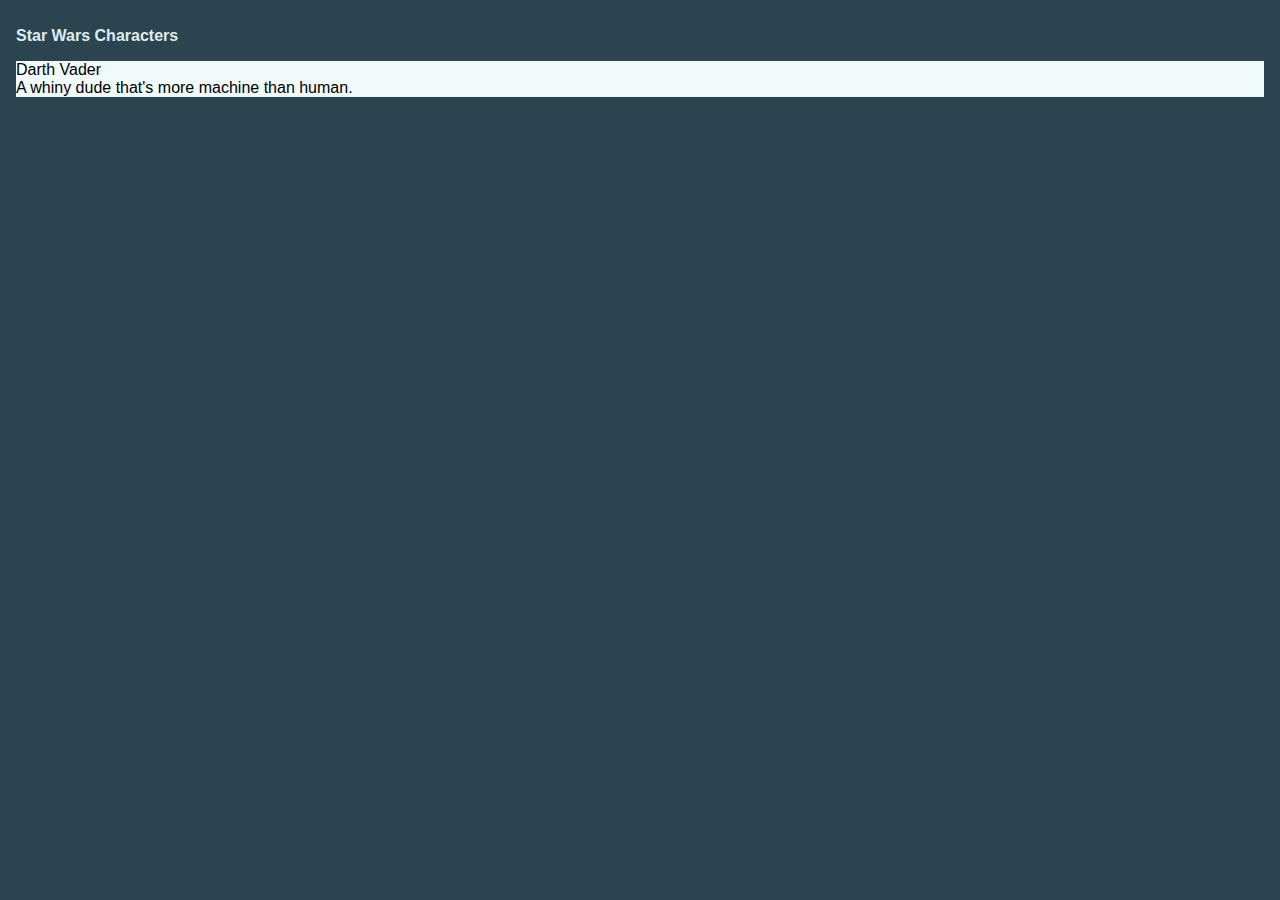
==== index.html @ ec2681c3 "setup dev environment" ====
<!DOCTYPE html>
<html lang="en">
<head>
    <meta charset="UTF-8">
    <meta name="viewport" content="width=device-width" />
    <title>Flash Cards</title>
    <link href="stylesheets/screen.css" media="screen, projection" rel="stylesheet" type="text/css" />
    <!--[if IE]>
        <link href="/stylesheets/ie.css" media="screen, projection" rel="stylesheet" type="text/css" />
    <![endif]-->     
</head>
<body>
    <div class=card>
        <h1>Star Wars Characters</h1>
        <dl>
            <dt class="term">Darth Vader</dt>
            <dd class="definition">A whiny dude that's more machine than human.</dd>
        </dl>
    </div>
    <script src="javascript/scripts.js"></script>
</body>
</html>
---- stylesheets/screen.css ----
/*! normalize.css v4.1.1 | MIT License | github.com/necolas/normalize.css */
/**
 * 1. Change the default font family in all browsers (opinionated).
 * 2. Prevent adjustments of font size after orientation changes in IE and iOS.
 */
/* line 8, ../sass/partials/_normalize.scss */
html {
  font-family: sans-serif;
  /* 1 */
  -ms-text-size-adjust: 100%;
  /* 2 */
  -webkit-text-size-adjust: 100%;
  /* 2 */
}

/**
 * Remove the margin in all browsers (opinionated).
 */
/* line 18, ../sass/partials/_normalize.scss */
body {
  margin: 0;
}

/* HTML5 display definitions
   ========================================================================== */
/**
 * Add the correct display in IE 9-.
 * 1. Add the correct display in Edge, IE, and Firefox.
 * 2. Add the correct display in IE.
 */
/* line 31, ../sass/partials/_normalize.scss */
article,
aside,
details,
figcaption,
figure,
footer,
header,
main,
menu,
nav,
section,
summary {
  /* 1 */
  display: block;
}

/**
 * Add the correct display in IE 9-.
 */
/* line 50, ../sass/partials/_normalize.scss */
audio,
canvas,
progress,
video {
  display: inline-block;
}

/**
 * Add the correct display in iOS 4-7.
 */
/* line 61, ../sass/partials/_normalize.scss */
audio:not([controls]) {
  display: none;
  height: 0;
}

/**
 * Add the correct vertical alignment in Chrome, Firefox, and Opera.
 */
/* line 70, ../sass/partials/_normalize.scss */
progress {
  vertical-align: baseline;
}

/**
 * Add the correct display in IE 10-.
 * 1. Add the correct display in IE.
 */
/* line 79, ../sass/partials/_normalize.scss */
template,
[hidden] {
  display: none;
}

/* Links
   ========================================================================== */
/**
 * 1. Remove the gray background on active links in IE 10.
 * 2. Remove gaps in links underline in iOS 8+ and Safari 8+.
 */
/* line 92, ../sass/partials/_normalize.scss */
a {
  background-color: transparent;
  /* 1 */
  -webkit-text-decoration-skip: objects;
  /* 2 */
}

/**
 * Remove the outline on focused links when they are also active or hovered
 * in all browsers (opinionated).
 */
/* line 102, ../sass/partials/_normalize.scss */
a:active,
a:hover {
  outline-width: 0;
}

/* Text-level semantics
   ========================================================================== */
/**
 * 1. Remove the bottom border in Firefox 39-.
 * 2. Add the correct text decoration in Chrome, Edge, IE, Opera, and Safari.
 */
/* line 115, ../sass/partials/_normalize.scss */
abbr[title] {
  border-bottom: none;
  /* 1 */
  text-decoration: underline;
  /* 2 */
  text-decoration: underline dotted;
  /* 2 */
}

/**
 * Prevent the duplicate application of `bolder` by the next rule in Safari 6.
 */
/* line 125, ../sass/partials/_normalize.scss */
b,
strong {
  font-weight: inherit;
}

/**
 * Add the correct font weight in Chrome, Edge, and Safari.
 */
/* line 134, ../sass/partials/_normalize.scss */
b,
strong {
  font-weight: bolder;
}

/**
 * Add the correct font style in Android 4.3-.
 */
/* line 143, ../sass/partials/_normalize.scss */
dfn {
  font-style: italic;
}

/**
 * Correct the font size and margin on `h1` elements within `section` and
 * `article` contexts in Chrome, Firefox, and Safari.
 */
/* line 152, ../sass/partials/_normalize.scss */
h1 {
  font-size: 2em;
  margin: 0.67em 0;
}

/**
 * Add the correct background and color in IE 9-.
 */
/* line 161, ../sass/partials/_normalize.scss */
mark {
  background-color: #ff0;
  color: #000;
}

/**
 * Add the correct font size in all browsers.
 */
/* line 170, ../sass/partials/_normalize.scss */
small {
  font-size: 80%;
}

/**
 * Prevent `sub` and `sup` elements from affecting the line height in
 * all browsers.
 */
/* line 179, ../sass/partials/_normalize.scss */
sub,
sup {
  font-size: 75%;
  line-height: 0;
  position: relative;
  vertical-align: baseline;
}

/* line 187, ../sass/partials/_normalize.scss */
sub {
  bottom: -0.25em;
}

/* line 191, ../sass/partials/_normalize.scss */
sup {
  top: -0.5em;
}

/* Embedded content
   ========================================================================== */
/**
 * Remove the border on images inside links in IE 10-.
 */
/* line 202, ../sass/partials/_normalize.scss */
img {
  border-style: none;
}

/**
 * Hide the overflow in IE.
 */
/* line 210, ../sass/partials/_normalize.scss */
svg:not(:root) {
  overflow: hidden;
}

/* Grouping content
   ========================================================================== */
/**
 * 1. Correct the inheritance and scaling of font size in all browsers.
 * 2. Correct the odd `em` font sizing in all browsers.
 */
/* line 222, ../sass/partials/_normalize.scss */
code,
kbd,
pre,
samp {
  font-family: monospace, monospace;
  /* 1 */
  font-size: 1em;
  /* 2 */
}

/**
 * Add the correct margin in IE 8.
 */
/* line 234, ../sass/partials/_normalize.scss */
figure {
  margin: 1em 40px;
}

/**
 * 1. Add the correct box sizing in Firefox.
 * 2. Show the overflow in Edge and IE.
 */
/* line 243, ../sass/partials/_normalize.scss */
hr {
  box-sizing: content-box;
  /* 1 */
  height: 0;
  /* 1 */
  overflow: visible;
  /* 2 */
}

/* Forms
   ========================================================================== */
/**
 * 1. Change font properties to `inherit` in all browsers (opinionated).
 * 2. Remove the margin in Firefox and Safari.
 */
/* line 257, ../sass/partials/_normalize.scss */
button,
input,
select,
textarea {
  font: inherit;
  /* 1 */
  margin: 0;
  /* 2 */
}

/**
 * Restore the font weight unset by the previous rule.
 */
/* line 269, ../sass/partials/_normalize.scss */
optgroup {
  font-weight: bold;
}

/**
 * Show the overflow in IE.
 * 1. Show the overflow in Edge.
 */
/* line 278, ../sass/partials/_normalize.scss */
button,
input {
  /* 1 */
  overflow: visible;
}

/**
 * Remove the inheritance of text transform in Edge, Firefox, and IE.
 * 1. Remove the inheritance of text transform in Firefox.
 */
/* line 288, ../sass/partials/_normalize.scss */
button,
select {
  /* 1 */
  text-transform: none;
}

/**
 * 1. Prevent a WebKit bug where (2) destroys native `audio` and `video`
 *    controls in Android 4.
 * 2. Correct the inability to style clickable types in iOS and Safari.
 */
/* line 299, ../sass/partials/_normalize.scss */
button,
html [type="button"],
[type="reset"],
[type="submit"] {
  -webkit-appearance: button;
  /* 2 */
}

/**
 * Remove the inner border and padding in Firefox.
 */
/* line 310, ../sass/partials/_normalize.scss */
button::-moz-focus-inner,
[type="button"]::-moz-focus-inner,
[type="reset"]::-moz-focus-inner,
[type="submit"]::-moz-focus-inner {
  border-style: none;
  padding: 0;
}

/**
 * Restore the focus styles unset by the previous rule.
 */
/* line 322, ../sass/partials/_normalize.scss */
button:-moz-focusring,
[type="button"]:-moz-focusring,
[type="reset"]:-moz-focusring,
[type="submit"]:-moz-focusring {
  outline: 1px dotted ButtonText;
}

/**
 * Change the border, margin, and padding in all browsers (opinionated).
 */
/* line 333, ../sass/partials/_normalize.scss */
fieldset {
  border: 1px solid #c0c0c0;
  margin: 0 2px;
  padding: 0.35em 0.625em 0.75em;
}

/**
 * 1. Correct the text wrapping in Edge and IE.
 * 2. Correct the color inheritance from `fieldset` elements in IE.
 * 3. Remove the padding so developers are not caught out when they zero out
 *    `fieldset` elements in all browsers.
 */
/* line 346, ../sass/partials/_normalize.scss */
legend {
  box-sizing: border-box;
  /* 1 */
  color: inherit;
  /* 2 */
  display: table;
  /* 1 */
  max-width: 100%;
  /* 1 */
  padding: 0;
  /* 3 */
  white-space: normal;
  /* 1 */
}

/**
 * Remove the default vertical scrollbar in IE.
 */
/* line 359, ../sass/partials/_normalize.scss */
textarea {
  overflow: auto;
}

/**
 * 1. Add the correct box sizing in IE 10-.
 * 2. Remove the padding in IE 10-.
 */
/* line 368, ../sass/partials/_normalize.scss */
[type="checkbox"],
[type="radio"] {
  box-sizing: border-box;
  /* 1 */
  padding: 0;
  /* 2 */
}

/**
 * Correct the cursor style of increment and decrement buttons in Chrome.
 */
/* line 378, ../sass/partials/_normalize.scss */
[type="number"]::-webkit-inner-spin-button,
[type="number"]::-webkit-outer-spin-button {
  height: auto;
}

/**
 * 1. Correct the odd appearance in Chrome and Safari.
 * 2. Correct the outline style in Safari.
 */
/* line 388, ../sass/partials/_normalize.scss */
[type="search"] {
  -webkit-appearance: textfield;
  /* 1 */
  outline-offset: -2px;
  /* 2 */
}

/**
 * Remove the inner padding and cancel buttons in Chrome and Safari on OS X.
 */
/* line 397, ../sass/partials/_normalize.scss */
[type="search"]::-webkit-search-cancel-button,
[type="search"]::-webkit-search-decoration {
  -webkit-appearance: none;
}

/**
 * Correct the text style of placeholders in Chrome, Edge, and Safari.
 */
/* line 406, ../sass/partials/_normalize.scss */
::-webkit-input-placeholder {
  color: inherit;
  opacity: 0.54;
}

/**
 * 1. Correct the inability to style clickable types in iOS and Safari.
 * 2. Change font properties to `inherit` in Safari.
 */
/* line 416, ../sass/partials/_normalize.scss */
::-webkit-file-upload-button {
  -webkit-appearance: button;
  /* 1 */
  font: inherit;
  /* 2 */
}

/* line 8, ../sass/screen.scss */
body {
  background-color: #2B4450;
}

/* line 13, ../sass/screen.scss */
dl dd {
  margin-left: 0;
}

/* line 17, ../sass/screen.scss */
dl {
  width: 100%;
}

/* line 21, ../sass/screen.scss */
.card {
  padding: 1em;
}

/* line 26, ../sass/screen.scss */
h1 {
  font-size: 1em;
  color: #DFEBED;
}

/* line 31, ../sass/screen.scss */
.card .term, .card .definition {
  background: #F1FAFB;
}
---- stylesheets/ie.css ----
/* Welcome to Compass. Use this file to write IE specific override styles.
 * Import this file using the following HTML or equivalent:
 * <!--[if IE]>
 *   <link href="/stylesheets/ie.css" media="screen, projection" rel="stylesheet" type="text/css" />
 * <![endif]--> */
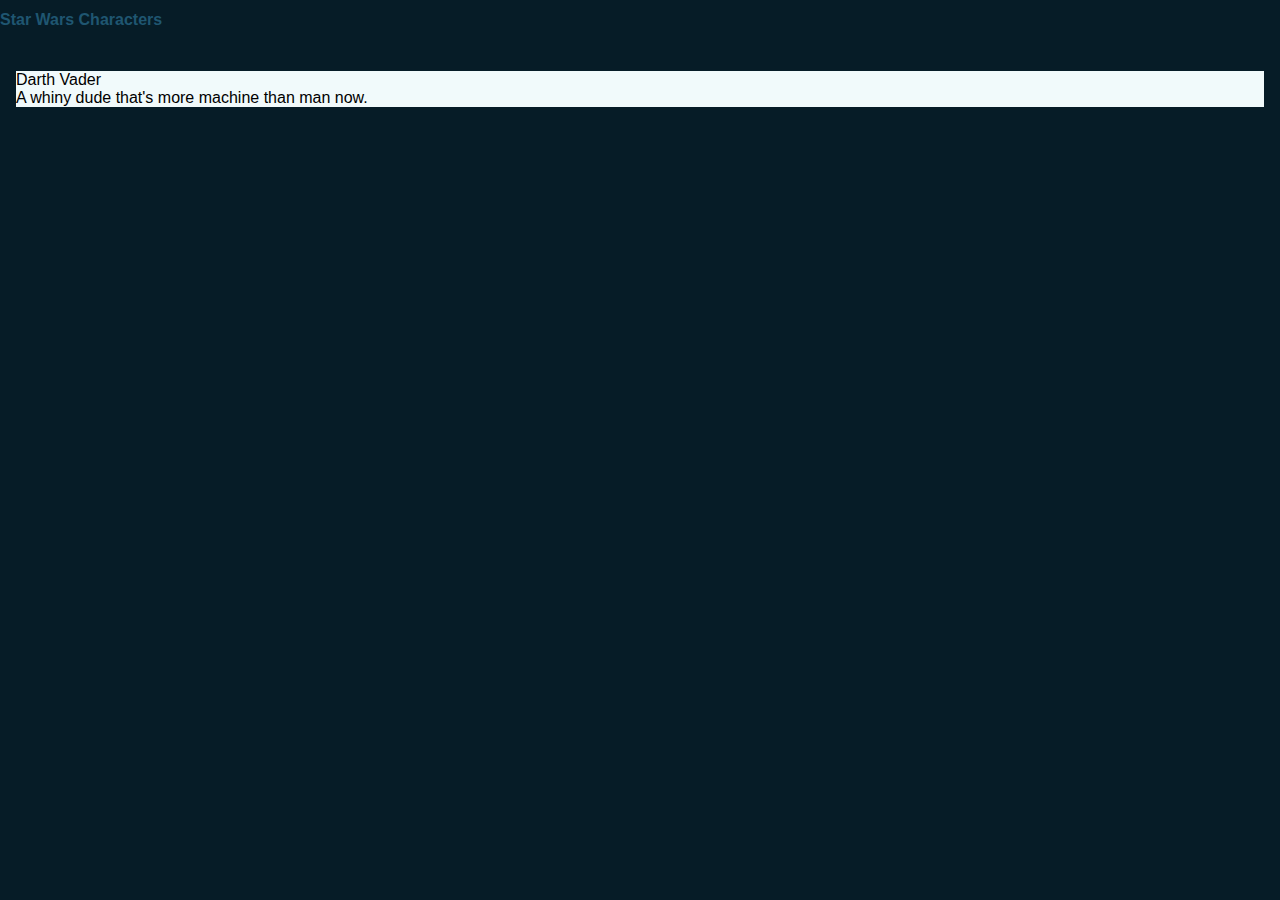
==== commit 3086358f: "going another route" ====
--- a/index.html
+++ b/index.html
@@ -10,12 +10,12 @@
     <![endif]-->     
 </head>
 <body>
+    <h1>Star Wars Characters</h1>
     <div class=card>
-        <h1>Star Wars Characters</h1>
         <dl>
             <dt class="term">Darth Vader</dt>
-            <dd class="definition">A whiny dude that's more machine than human.</dd>
-        </dl>
+            <dd class="definition">A whiny dude that's more machine than man now.</dd>
+            </dl>
     </div>
     <script src="javascript/scripts.js"></script>
 </body>
--- a/stylesheets/screen.css
+++ b/stylesheets/screen.css
@@ -446,7 +446,7 @@
 
 /* line 8, ../sass/screen.scss */
 body {
-  background-color: #2B4450;
+  background-color: #061c27;
 }
 
 /* line 13, ../sass/screen.scss */
@@ -467,7 +467,7 @@
 /* line 26, ../sass/screen.scss */
 h1 {
   font-size: 1em;
-  color: #DFEBED;
+  color: #1f5671;
 }
 
 /* line 31, ../sass/screen.scss */
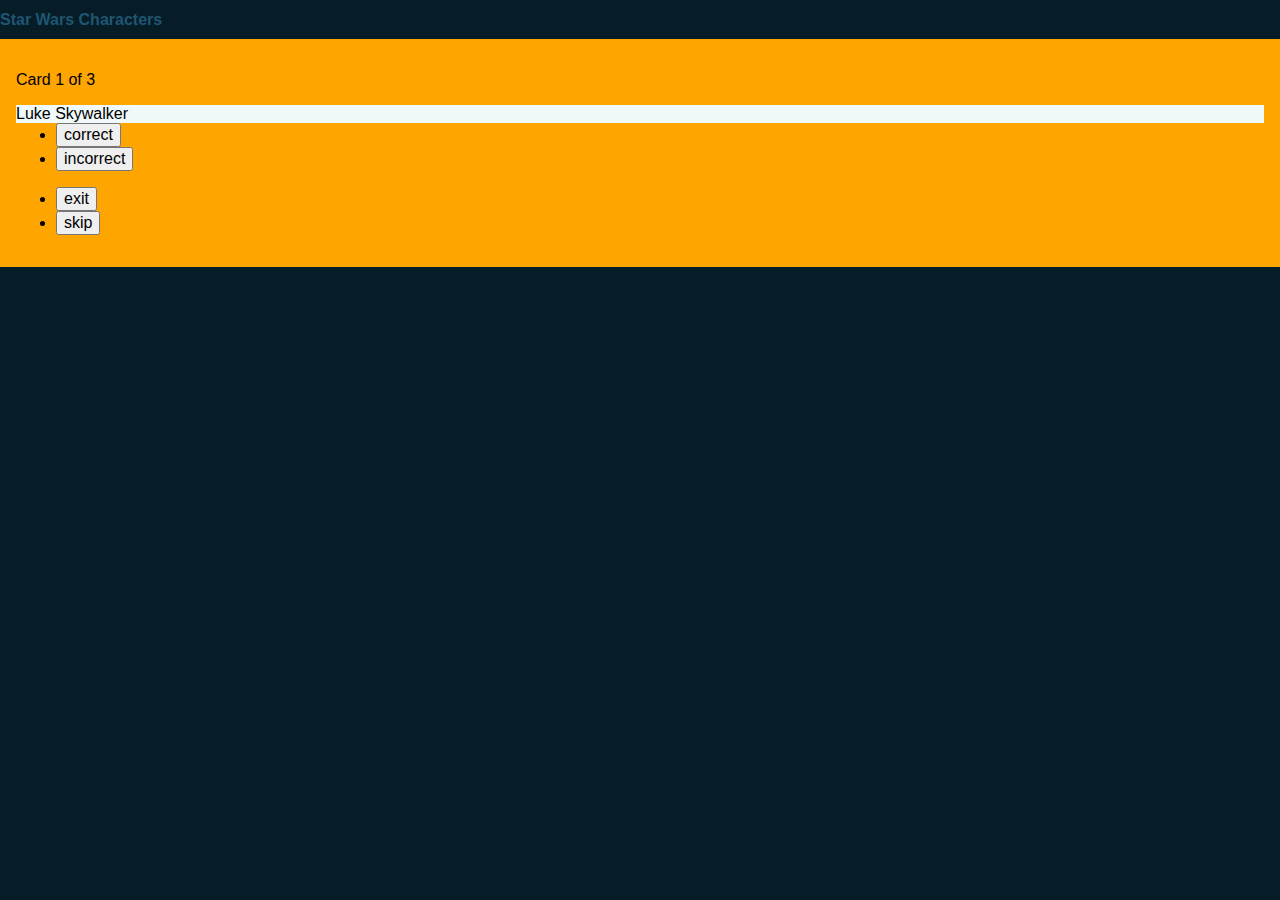
==== commit 513afb80: "my objects keys and values are working" ====
--- a/index.html
+++ b/index.html
@@ -10,13 +10,27 @@
     <![endif]-->     
 </head>
 <body>
-    <h1>Star Wars Characters</h1>
-    <div class=card>
+    <h1 class="deckName"></h1>
+    <div class="card">
+        <p>Card 1 of 3</p>
+        <!-- tried using definition term -->
+        <p class="test"></p>
         <dl>
-            <dt class="term">Darth Vader</dt>
+            <dt class="term"></dt>
             <dd class="definition">A whiny dude that's more machine than man now.</dd>
-            </dl>
+            <ul>
+                <li><button>correct</button></li>
+                <li><button>incorrect</button></li>
+            </ul>
+        </dl>
+        <div class="options">
+            <ul>
+                <li><button>exit</button></li>
+                <li><button>skip</button></li>
+            </ul>
+        </div>
     </div>
+    <script src="https://code.jquery.com/jquery-3.1.0.js"></script>
     <script src="javascript/scripts.js"></script>
 </body>
 </html>--- a/stylesheets/screen.css
+++ b/stylesheets/screen.css
@@ -449,28 +449,35 @@
   background-color: #061c27;
 }
 
-/* line 13, ../sass/screen.scss */
+/* line 12, ../sass/screen.scss */
+.container {
+  perspective: 1000px;
+}
+
+/* line 17, ../sass/screen.scss */
 dl dd {
   margin-left: 0;
 }
 
-/* line 17, ../sass/screen.scss */
+/* line 21, ../sass/screen.scss */
 dl {
   width: 100%;
 }
 
-/* line 21, ../sass/screen.scss */
+/* line 25, ../sass/screen.scss */
 .card {
   padding: 1em;
-}
-
-/* line 26, ../sass/screen.scss */
+  cursor: pointer;
+  background: orange;
+}
+
+/* line 32, ../sass/screen.scss */
 h1 {
   font-size: 1em;
   color: #1f5671;
 }
 
-/* line 31, ../sass/screen.scss */
+/* line 37, ../sass/screen.scss */
 .card .term, .card .definition {
   background: #F1FAFB;
 }
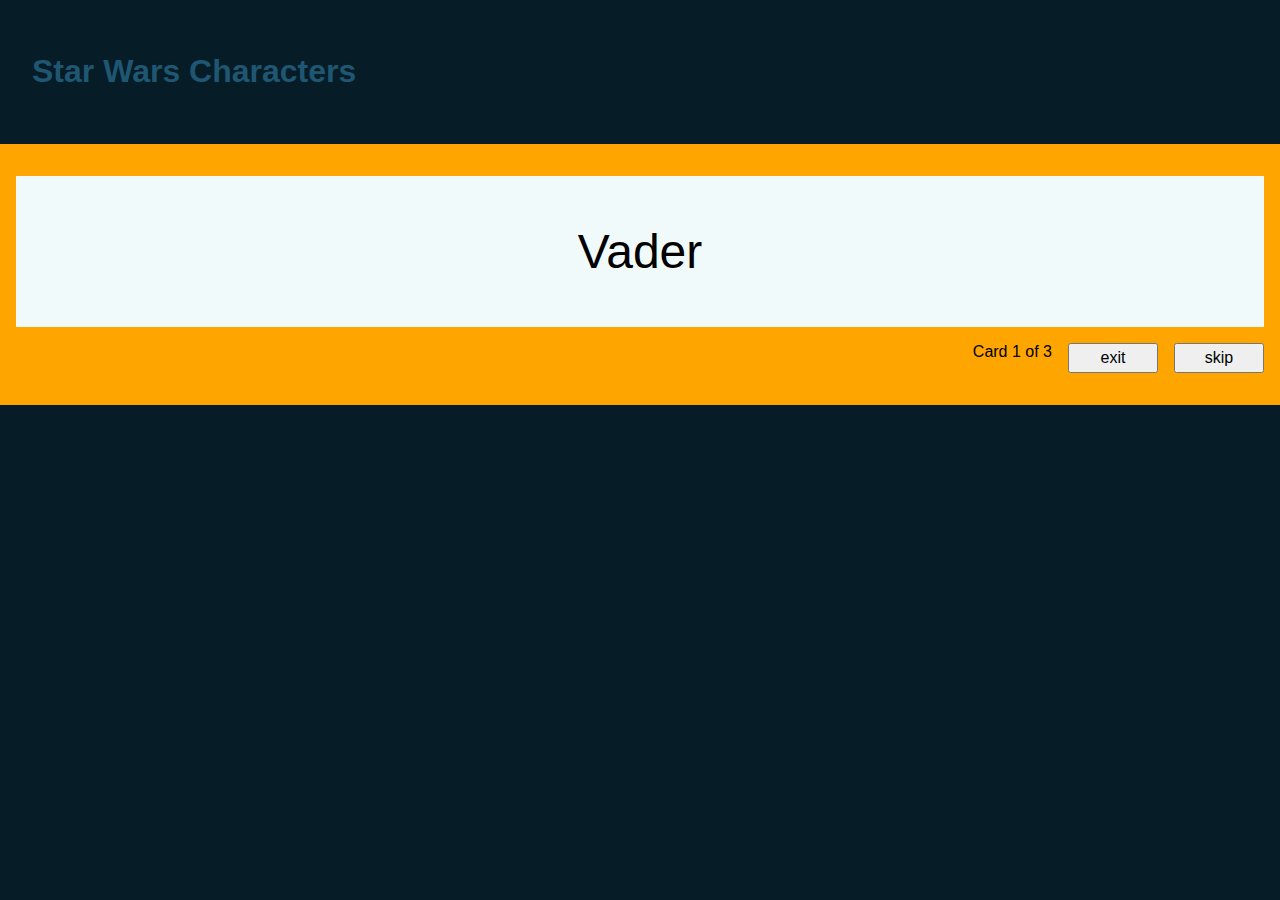
==== commit 797f9719: "so far a card is behaving as intended" ====
--- a/index.html
+++ b/index.html
@@ -12,19 +12,18 @@
 <body>
     <h1 class="deckName"></h1>
     <div class="card">
-        <p>Card 1 of 3</p>
-        <!-- tried using definition term -->
-        <p class="test"></p>
         <dl>
             <dt class="term"></dt>
-            <dd class="definition">A whiny dude that's more machine than man now.</dd>
-            <ul>
+            <dd class="definition">
+            </dd>
+            <ul class="mark-as">
                 <li><button>correct</button></li>
                 <li><button>incorrect</button></li>
             </ul>
         </dl>
         <div class="options">
-            <ul>
+            <ul class="options">
+                <li>Card <span class="card-number">1</span> of <span class="number-of-cards">3</span></li>
                 <li><button>exit</button></li>
                 <li><button>skip</button></li>
             </ul>
--- a/stylesheets/screen.css
+++ b/stylesheets/screen.css
@@ -454,30 +454,70 @@
   perspective: 1000px;
 }
 
-/* line 17, ../sass/screen.scss */
-dl dd {
-  margin-left: 0;
-}
-
-/* line 21, ../sass/screen.scss */
-dl {
-  width: 100%;
-}
-
-/* line 25, ../sass/screen.scss */
+/* line 16, ../sass/screen.scss */
 .card {
   padding: 1em;
   cursor: pointer;
   background: orange;
 }
 
-/* line 32, ../sass/screen.scss */
+/* line 22, ../sass/screen.scss */
+ul {
+  list-style-type: none;
+  display: flex;
+  justify-content: flex-end;
+}
+/* line 26, ../sass/screen.scss */
+ul.mark-as {
+  justify-content: flex-start;
+  padding-left: 0;
+}
+/* line 30, ../sass/screen.scss */
+ul.mark-as li:first-child {
+  margin-right: 0.5em;
+}
+/* line 33, ../sass/screen.scss */
+ul.mark-as li:last-child {
+  margin-left: 0.5em;
+}
+/* line 38, ../sass/screen.scss */
+ul li {
+  display: inline;
+  margin: 0 1em;
+}
+/* line 41, ../sass/screen.scss */
+ul li:first-child, ul li:last-child {
+  margin: 0;
+}
+/* line 44, ../sass/screen.scss */
+ul li button {
+  width: 90px;
+  height: 30px;
+}
+
+/* line 51, ../sass/screen.scss */
 h1 {
-  font-size: 1em;
+  font-size: 2em;
   color: #1f5671;
 }
 
-/* line 37, ../sass/screen.scss */
+/* line 56, ../sass/screen.scss */
+h1, dt, dd {
+  padding: 1em;
+}
+
+/* line 58, ../sass/screen.scss */
+dt {
+  text-align: center;
+}
+
+/* line 62, ../sass/screen.scss */
+dt, dd {
+  font-size: 3em;
+  margin-left: 0;
+}
+
+/* line 68, ../sass/screen.scss */
 .card .term, .card .definition {
   background: #F1FAFB;
 }
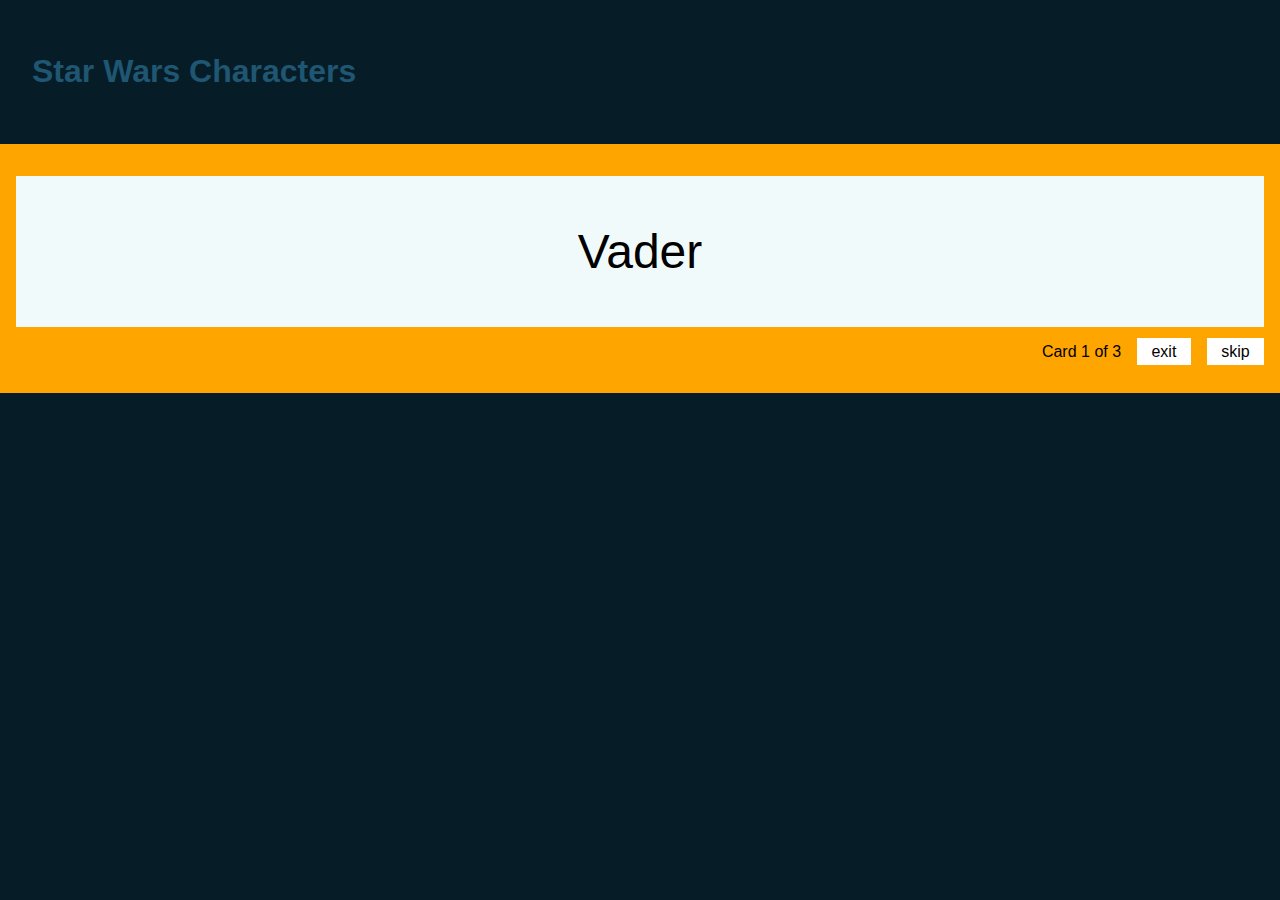
==== commit 097bfef9: "button styles" ====
--- a/index.html
+++ b/index.html
@@ -17,15 +17,15 @@
             <dd class="definition">
             </dd>
             <ul class="mark-as">
-                <li><button>correct</button></li>
-                <li><button>incorrect</button></li>
+                <li><a href="" class="button right">correct</a></li>
+                <li><a href="" class="button wrong">incorrect</a></li>
             </ul>
         </dl>
         <div class="options">
             <ul class="options">
                 <li>Card <span class="card-number">1</span> of <span class="number-of-cards">3</span></li>
-                <li><button>exit</button></li>
-                <li><button>skip</button></li>
+                <li><a href="" class="button">exit</a></li>
+                <li><a href="" class="button">skip</a></li>
             </ul>
         </div>
     </div>
--- a/stylesheets/screen.css
+++ b/stylesheets/screen.css
@@ -444,80 +444,102 @@
   /* 2 */
 }
 
-/* line 8, ../sass/screen.scss */
+/* line 18, ../sass/screen.scss */
 body {
   background-color: #061c27;
 }
 
-/* line 12, ../sass/screen.scss */
+/* line 22, ../sass/screen.scss */
 .container {
   perspective: 1000px;
 }
 
-/* line 16, ../sass/screen.scss */
+/* line 26, ../sass/screen.scss */
 .card {
   padding: 1em;
   cursor: pointer;
   background: orange;
 }
 
-/* line 22, ../sass/screen.scss */
+/* line 32, ../sass/screen.scss */
 ul {
   list-style-type: none;
   display: flex;
   justify-content: flex-end;
 }
-/* line 26, ../sass/screen.scss */
+/* line 36, ../sass/screen.scss */
 ul.mark-as {
   justify-content: flex-start;
   padding-left: 0;
 }
-/* line 30, ../sass/screen.scss */
+/* line 40, ../sass/screen.scss */
 ul.mark-as li:first-child {
   margin-right: 0.5em;
 }
-/* line 33, ../sass/screen.scss */
+/* line 43, ../sass/screen.scss */
 ul.mark-as li:last-child {
   margin-left: 0.5em;
 }
-/* line 38, ../sass/screen.scss */
+/* line 48, ../sass/screen.scss */
 ul li {
   display: inline;
   margin: 0 1em;
 }
-/* line 41, ../sass/screen.scss */
+/* line 51, ../sass/screen.scss */
 ul li:first-child, ul li:last-child {
   margin: 0;
 }
-/* line 44, ../sass/screen.scss */
-ul li button {
-  width: 90px;
-  height: 30px;
-}
-
-/* line 51, ../sass/screen.scss */
+/* line 54, ../sass/screen.scss */
+ul li a {
+  color: #000;
+  background: #FFF;
+  padding: 0.3em 0.9em;
+  text-decoration: none;
+}
+/* line 61, ../sass/screen.scss */
+ul li .right {
+  color: #8bdab3;
+  background-color: #25744d;
+}
+/* line 64, ../sass/screen.scss */
+ul li .right:hover, ul li .right:active {
+  color: #FFF;
+  background-color: #184e33;
+}
+/* line 70, ../sass/screen.scss */
+ul li .wrong {
+  color: #ff9999;
+  background-color: #b30000;
+}
+/* line 73, ../sass/screen.scss */
+ul li .wrong:hover, ul li .wrong:active {
+  color: #FFF;
+  background-color: #800000;
+}
+
+/* line 81, ../sass/screen.scss */
 h1 {
   font-size: 2em;
   color: #1f5671;
 }
 
-/* line 56, ../sass/screen.scss */
+/* line 86, ../sass/screen.scss */
 h1, dt, dd {
   padding: 1em;
 }
 
-/* line 58, ../sass/screen.scss */
+/* line 88, ../sass/screen.scss */
 dt {
   text-align: center;
 }
 
-/* line 62, ../sass/screen.scss */
+/* line 92, ../sass/screen.scss */
 dt, dd {
   font-size: 3em;
   margin-left: 0;
 }
 
-/* line 68, ../sass/screen.scss */
+/* line 98, ../sass/screen.scss */
 .card .term, .card .definition {
   background: #F1FAFB;
 }
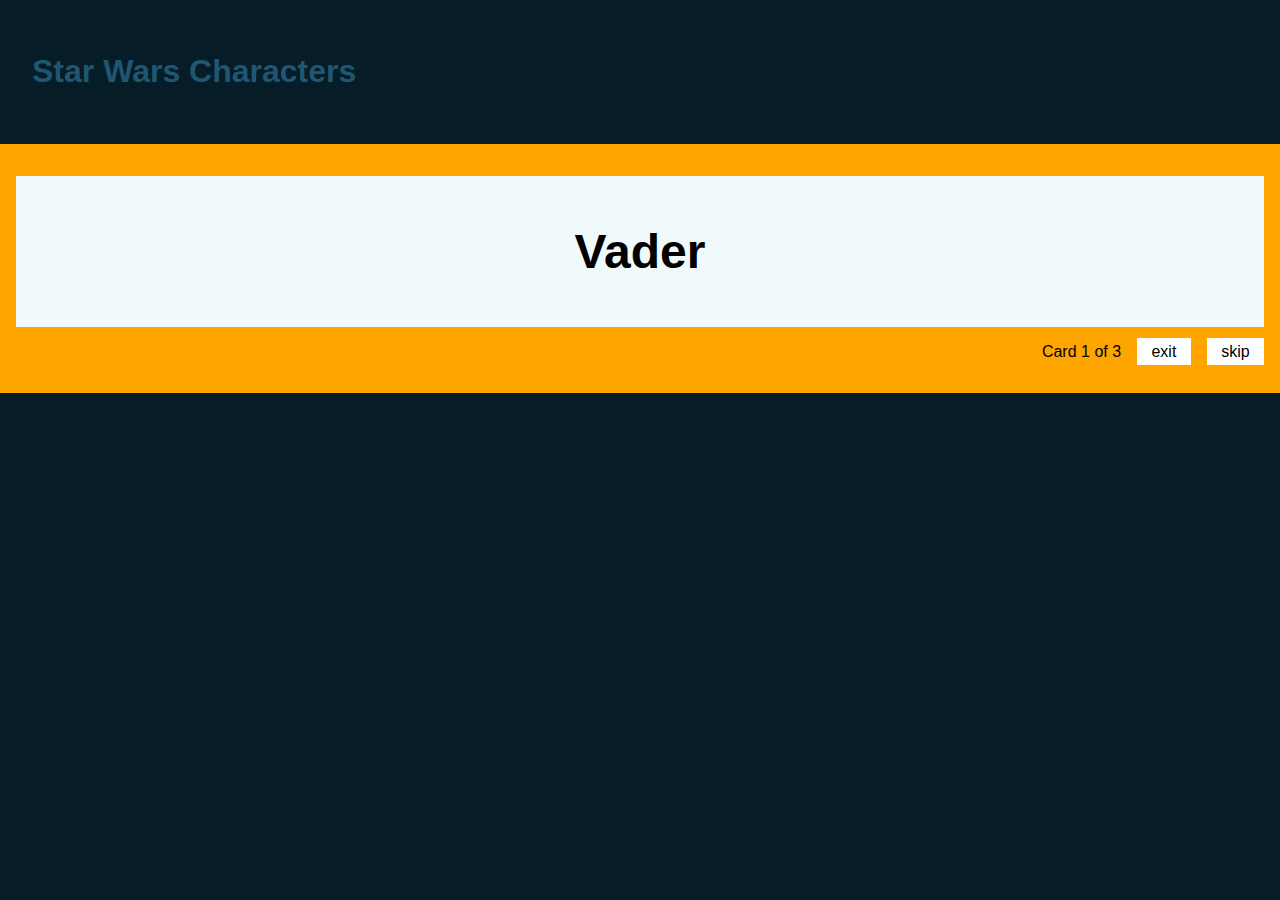
==== commit 29aa9ae6: "Session with Jesse on how to skip through cards" ====
--- a/index.html
+++ b/index.html
@@ -25,7 +25,7 @@
             <ul class="options">
                 <li>Card <span class="card-number">1</span> of <span class="number-of-cards">3</span></li>
                 <li><a href="" class="button">exit</a></li>
-                <li><a href="" class="button">skip</a></li>
+                <li><a href="" class="button js-skip">skip</a></li>
             </ul>
         </div>
     </div>
--- a/stylesheets/screen.css
+++ b/stylesheets/screen.css
@@ -444,102 +444,112 @@
   /* 2 */
 }
 
-/* line 18, ../sass/screen.scss */
+/* line 19, ../sass/screen.scss */
 body {
   background-color: #061c27;
 }
 
-/* line 22, ../sass/screen.scss */
+/* line 23, ../sass/screen.scss */
 .container {
   perspective: 1000px;
 }
 
-/* line 26, ../sass/screen.scss */
+/* line 27, ../sass/screen.scss */
 .card {
   padding: 1em;
   cursor: pointer;
   background: orange;
 }
 
-/* line 32, ../sass/screen.scss */
+/* line 33, ../sass/screen.scss */
 ul {
   list-style-type: none;
   display: flex;
   justify-content: flex-end;
 }
-/* line 36, ../sass/screen.scss */
+/* line 37, ../sass/screen.scss */
 ul.mark-as {
   justify-content: flex-start;
   padding-left: 0;
 }
-/* line 40, ../sass/screen.scss */
+/* line 41, ../sass/screen.scss */
 ul.mark-as li:first-child {
   margin-right: 0.5em;
 }
-/* line 43, ../sass/screen.scss */
+/* line 44, ../sass/screen.scss */
 ul.mark-as li:last-child {
   margin-left: 0.5em;
 }
-/* line 48, ../sass/screen.scss */
+/* line 49, ../sass/screen.scss */
 ul li {
   display: inline;
   margin: 0 1em;
 }
-/* line 51, ../sass/screen.scss */
+/* line 52, ../sass/screen.scss */
 ul li:first-child, ul li:last-child {
   margin: 0;
 }
-/* line 54, ../sass/screen.scss */
+/* line 55, ../sass/screen.scss */
 ul li a {
   color: #000;
   background: #FFF;
   padding: 0.3em 0.9em;
   text-decoration: none;
 }
-/* line 61, ../sass/screen.scss */
+/* line 62, ../sass/screen.scss */
 ul li .right {
   color: #8bdab3;
   background-color: #25744d;
 }
-/* line 64, ../sass/screen.scss */
+/* line 65, ../sass/screen.scss */
 ul li .right:hover, ul li .right:active {
   color: #FFF;
   background-color: #184e33;
 }
-/* line 70, ../sass/screen.scss */
+/* line 71, ../sass/screen.scss */
 ul li .wrong {
   color: #ff9999;
   background-color: #b30000;
 }
-/* line 73, ../sass/screen.scss */
+/* line 74, ../sass/screen.scss */
 ul li .wrong:hover, ul li .wrong:active {
   color: #FFF;
   background-color: #800000;
 }
 
-/* line 81, ../sass/screen.scss */
+/* line 82, ../sass/screen.scss */
 h1 {
   font-size: 2em;
   color: #1f5671;
 }
 
-/* line 86, ../sass/screen.scss */
+/* line 87, ../sass/screen.scss */
 h1, dt, dd {
   padding: 1em;
 }
 
-/* line 88, ../sass/screen.scss */
+/* line 89, ../sass/screen.scss */
 dt {
   text-align: center;
 }
 
-/* line 92, ../sass/screen.scss */
+/* line 93, ../sass/screen.scss */
 dt, dd {
   font-size: 3em;
   margin-left: 0;
 }
 
 /* line 98, ../sass/screen.scss */
+dt {
+  font-weight: bold;
+}
+
+/* line 102, ../sass/screen.scss */
+dd {
+  color: #555;
+}
+
+/* line 107, ../sass/screen.scss */
 .card .term, .card .definition {
   background: #F1FAFB;
 }
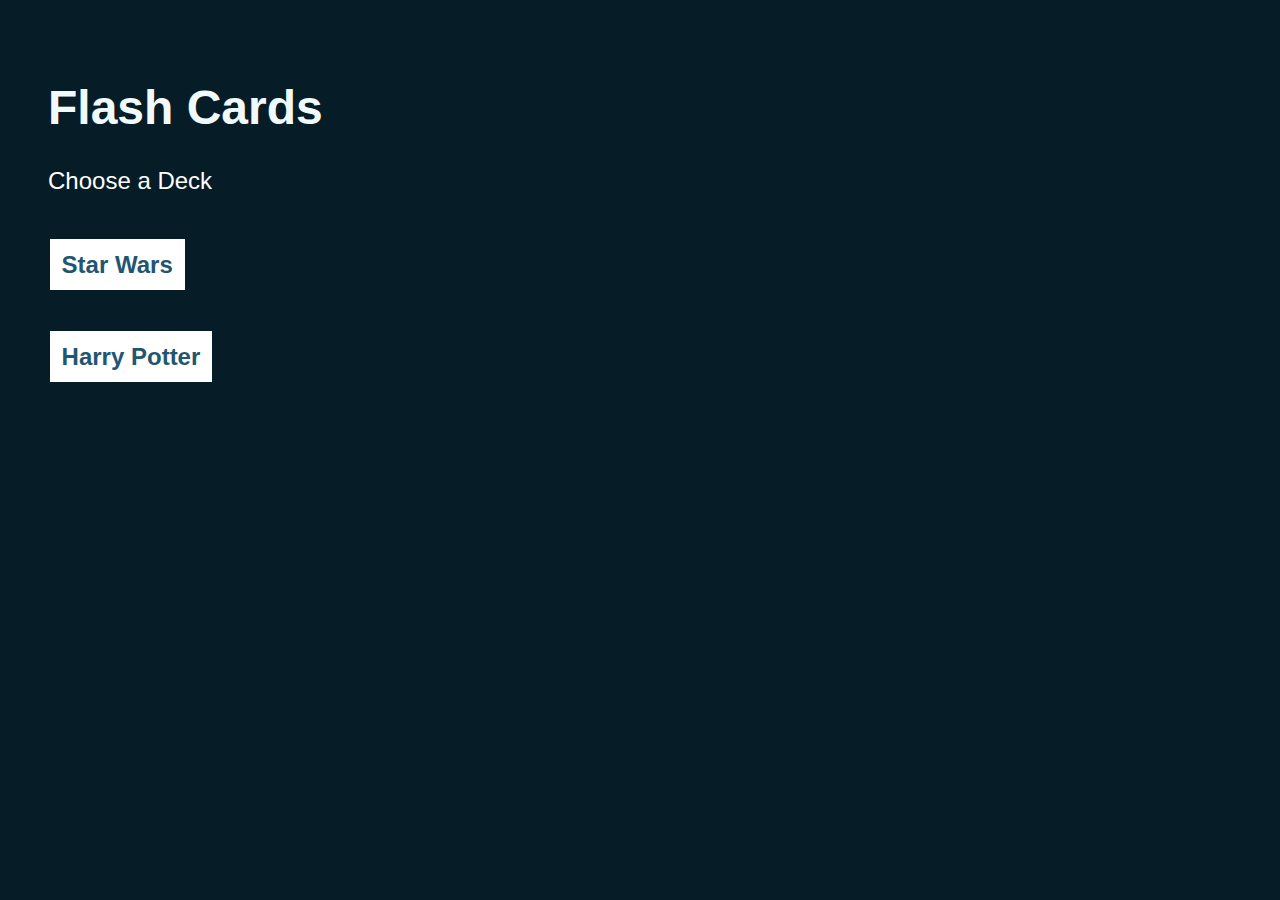
==== commit 19e7b9e7: "Restructured my files to include other decks" ====
--- a/index.html
+++ b/index.html
@@ -10,26 +10,15 @@
     <![endif]-->     
 </head>
 <body>
-    <h1 class="deckName"></h1>
-    <div class="card">
-        <dl>
-            <dt class="term"></dt>
-            <dd class="definition">
-            </dd>
-            <ul class="mark-as">
-                <li><a href="" class="button right">correct</a></li>
-                <li><a href="" class="button wrong">incorrect</a></li>
-            </ul>
-        </dl>
-        <div class="options">
-            <ul class="options">
-                <li>Card <span class="card-number">1</span> of <span class="number-of-cards">3</span></li>
-                <li><a href="" class="button">exit</a></li>
-                <li><a href="" class="button js-skip">skip</a></li>
-            </ul>
-        </div>
+    <h1 class="game-name">Flash Cards</h1>
+    <div class="select-deck">
+        <p>Choose a Deck</p>
+        <ul>
+            <li><a href="star-wars.html" class="deck1" title="a deck of cards related to Star Wars"></a></li>
+            <li><a href="harry-potter.html" class="deck2" title="a deck of cards related to Harry Potter"></a></li>
+        </ul>
     </div>
     <script src="https://code.jquery.com/jquery-3.1.0.js"></script>
-    <script src="javascript/scripts.js"></script>
+    <script src="javascript/index.js"></script>
 </body>
 </html>--- a/stylesheets/screen.css
+++ b/stylesheets/screen.css
@@ -450,106 +450,140 @@
 }
 
 /* line 23, ../sass/screen.scss */
-.container {
-  perspective: 1000px;
-}
-
-/* line 27, ../sass/screen.scss */
 .card {
   padding: 1em;
   cursor: pointer;
   background: orange;
 }
 
-/* line 33, ../sass/screen.scss */
+/* line 29, ../sass/screen.scss */
+.game-name {
+  color: #F1FAFB;
+  font-size: 3em;
+  padding-bottom: 0;
+}
+
+/* line 35, ../sass/screen.scss */
 ul {
   list-style-type: none;
   display: flex;
   justify-content: flex-end;
 }
-/* line 37, ../sass/screen.scss */
+/* line 39, ../sass/screen.scss */
 ul.mark-as {
   justify-content: flex-start;
   padding-left: 0;
 }
-/* line 41, ../sass/screen.scss */
+/* line 43, ../sass/screen.scss */
 ul.mark-as li:first-child {
   margin-right: 0.5em;
 }
-/* line 44, ../sass/screen.scss */
+/* line 46, ../sass/screen.scss */
 ul.mark-as li:last-child {
   margin-left: 0.5em;
 }
-/* line 49, ../sass/screen.scss */
+/* line 51, ../sass/screen.scss */
 ul li {
   display: inline;
   margin: 0 1em;
 }
-/* line 52, ../sass/screen.scss */
+/* line 54, ../sass/screen.scss */
 ul li:first-child, ul li:last-child {
   margin: 0;
 }
-/* line 55, ../sass/screen.scss */
+/* line 57, ../sass/screen.scss */
 ul li a {
   color: #000;
   background: #FFF;
   padding: 0.3em 0.9em;
   text-decoration: none;
 }
-/* line 62, ../sass/screen.scss */
+/* line 64, ../sass/screen.scss */
 ul li .right {
   color: #8bdab3;
   background-color: #25744d;
 }
-/* line 65, ../sass/screen.scss */
+/* line 67, ../sass/screen.scss */
 ul li .right:hover, ul li .right:active {
   color: #FFF;
   background-color: #184e33;
 }
-/* line 71, ../sass/screen.scss */
+/* line 73, ../sass/screen.scss */
 ul li .wrong {
   color: #ff9999;
   background-color: #b30000;
 }
-/* line 74, ../sass/screen.scss */
+/* line 76, ../sass/screen.scss */
 ul li .wrong:hover, ul li .wrong:active {
   color: #FFF;
   background-color: #800000;
 }
 
-/* line 82, ../sass/screen.scss */
+/* line 87, ../sass/screen.scss */
+.select-deck p, .select-deck a {
+  font-size: 1.5em;
+}
+/* line 91, ../sass/screen.scss */
+.select-deck p {
+  padding: 0 2em;
+  color: #FFF;
+  margin-top: 0;
+}
+/* line 97, ../sass/screen.scss */
+.select-deck > ul {
+  display: flex;
+  flex-direction: column;
+}
+/* line 101, ../sass/screen.scss */
+.select-deck > ul li {
+  margin: 2em 0;
+}
+/* line 103, ../sass/screen.scss */
+.select-deck > ul li a {
+  color: #1f5671;
+  font-weight: bold;
+  margin-left: 0.4em;
+  padding: 0.5em;
+}
+/* line 109, ../sass/screen.scss */
+.select-deck > ul li a:hover {
+  color: #FFF;
+  background: orange;
+}
+
+/* line 119, ../sass/screen.scss */
 h1 {
   font-size: 2em;
   color: #1f5671;
 }
 
-/* line 87, ../sass/screen.scss */
+/* line 124, ../sass/screen.scss */
 h1, dt, dd {
   padding: 1em;
 }
 
-/* line 89, ../sass/screen.scss */
+/* line 126, ../sass/screen.scss */
 dt {
   text-align: center;
 }
 
-/* line 93, ../sass/screen.scss */
+/* line 130, ../sass/screen.scss */
 dt, dd {
   font-size: 3em;
   margin-left: 0;
 }
 
-/* line 98, ../sass/screen.scss */
+/* line 135, ../sass/screen.scss */
 dt {
   font-weight: bold;
 }
 
-/* line 102, ../sass/screen.scss */
+/* line 139, ../sass/screen.scss */
 dd {
   color: #555;
 }
 
-/* line 107, ../sass/screen.scss */
+/* line 144, ../sass/screen.scss */
 .card .term, .card .definition {
   background: #F1FAFB;
 }
